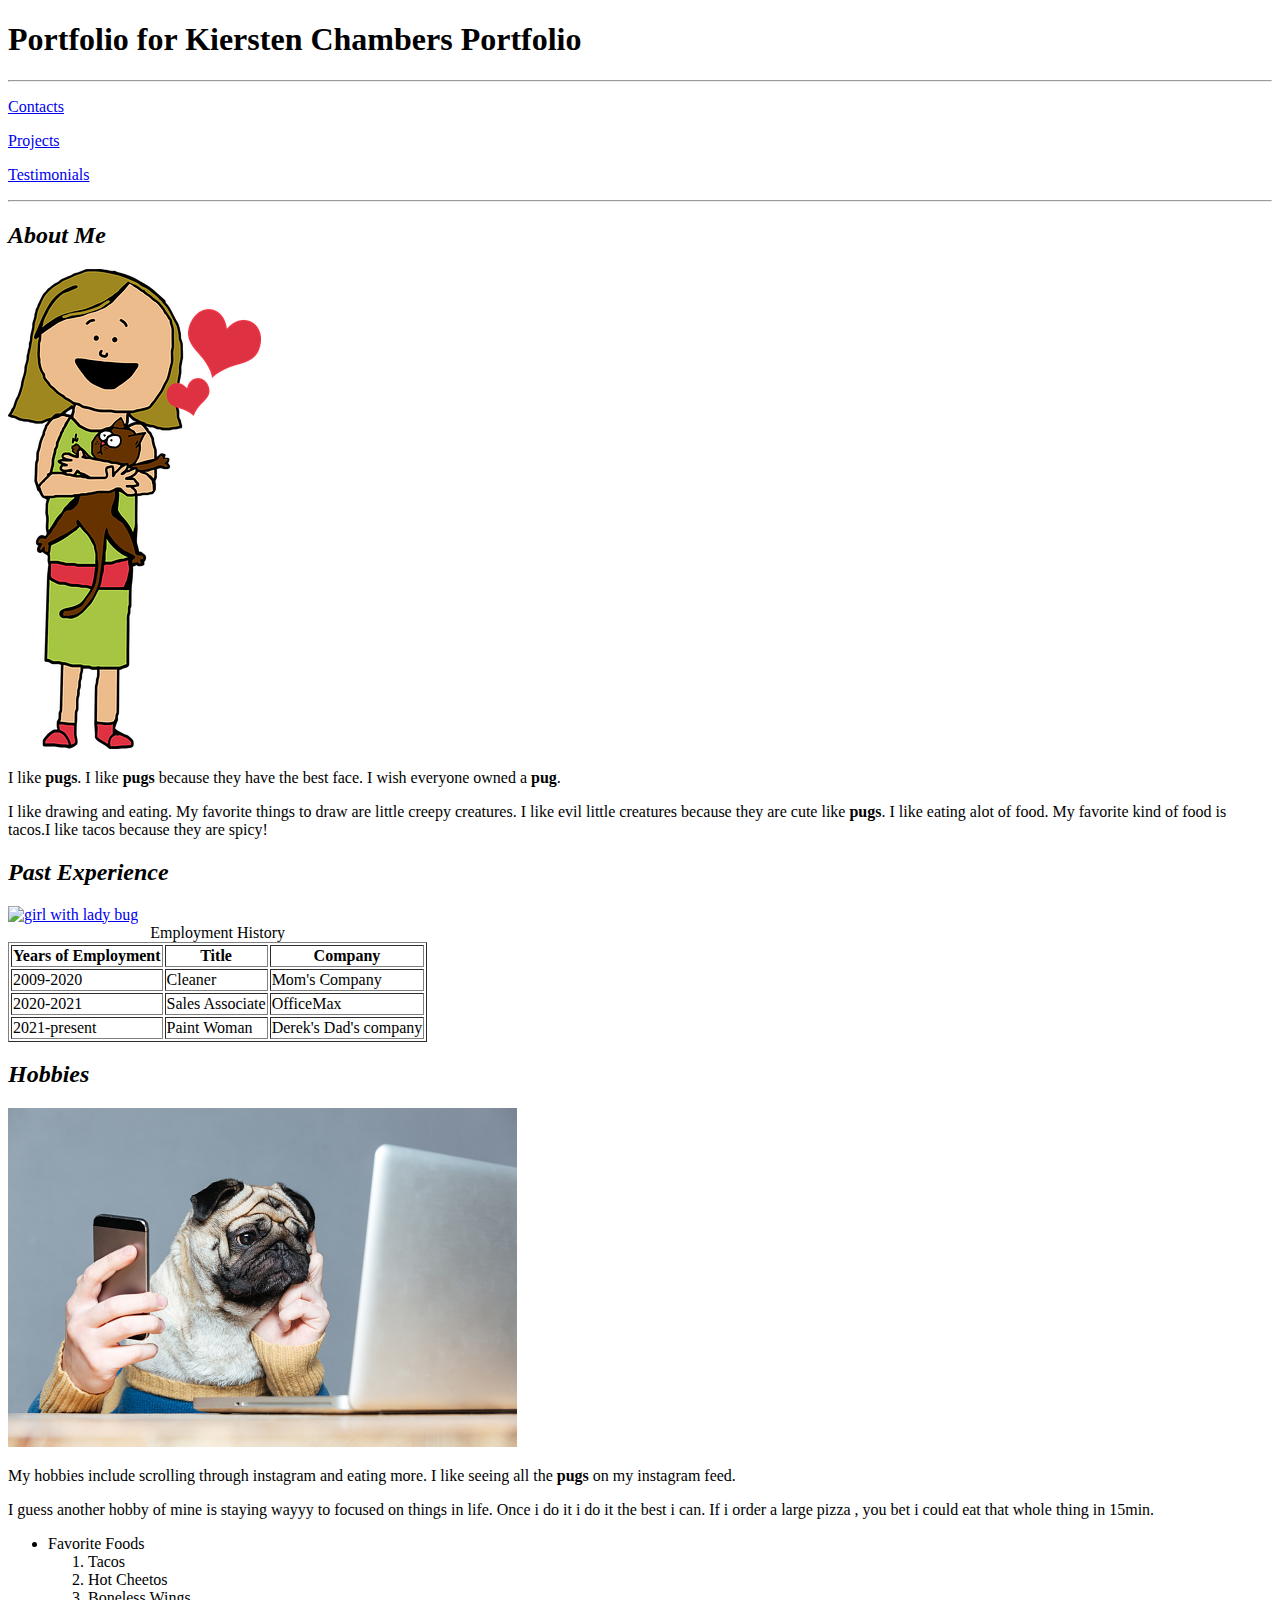
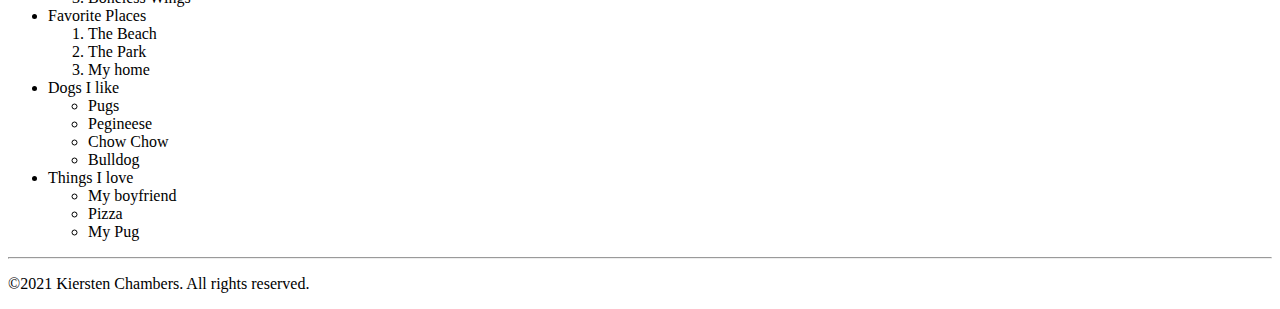
==== portfoilo/index.html @ dc6a2b3d "First Resturant Push" ====
<!DOCTYPE html>
<!-- Name:Kiersten Chambers
Date created: 3/31/2021
Most Recent Revision: 3/31/2021
-->
<html lang="en"> 

 <head>
       <title>Kiersten's Portfolio</title>
</head>

<body>
    <header>
 <h1>Portfolio for Kiersten Chambers Portfolio</h1> 
 </header>


<p>

    <nav> <!-- The nav element will include navigation buttons or links -->
        <hr />
        <p><a href="contact.html">Contacts</a></p>
        <p><a href="projects.html">Projects</a></p>
        <p><a href="testimonials.html">Testimonials</a></p>
        <hr />
    </nav>
    


    </p>


<section>

<article id="About-Me">  
 

 
 
 <h2><em>About Me</em></h2>
<a href="images/catgirl.png">
 <img src="images/catgirl.png"alt="cartoon girl with cat" style width 600px;/></a>

<p>I like <strong>pugs</strong>. I like <strong>pugs</strong> because they have the best face. I wish everyone owned a <strong>pug</strong>.</p>
<p>I like drawing and eating. My favorite things to draw are little creepy creatures. 
    I like evil little creatures because they are cute like <strong>pugs</strong>.
     I like eating alot of food. My favorite kind of food is tacos.I like tacos because they are spicy!
    </p>
</article>

<article id= "Past-Expericence">
    <h2><em>Past Experience</em></h2>

    <a href="images/ladybug.webp">
     <img src="Images/ladybug.webp" alt="girl with lady bug" style width 600px;/></a>
    
    


    <table border="1">
        <caption>Employment History</caption>
        <tr>
        <th>Years of Employment</th>
        <th>Title</th>
        <th>Company</th>
        </tr>
        <tr>
           <td> 2009-2020</td>
           <td>Cleaner</td>
           <td>Mom's Company</td>
           </tr>
           <tr>
               <td>2020-2021</td>
               <td>Sales Associate</td>
               <td>OfficeMax</td>
           </tr>
<tr>
    <td>2021-present</td>
    <td>Paint Woman</td>
    <td>Derek's Dad's company</td>
</tr>

        </tr>
    </table>
    </article>

    <article id="Hobbies">
    <h2><em>Hobbies</em></h2>

   <a href="images/pug guy.jpg">
    <img src="images/pug guy.jpg" alt="Pug on the phone and computer" style width 600px;></a>

    <p>My hobbies include scrolling through instagram and eating more. I like seeing all the <strong>pugs</strong> on my instagram
        feed.
    </p>
<p>I guess another hobby of mine is staying wayyy to focused on things in life. Once i do it i do it the best i can. If i order
    a large pizza , you bet i could eat that whole thing in 15min. 
</p>

<ul>
<li>Favorite Foods</li>
<ol>
    <li>Tacos</li>
    <li>Hot Cheetos</li>
    <li>Boneless Wings</li>
</ol>

<li>Favorite Places</li>
<ol>
    <li>The Beach</li>
    <li>The Park</li>
    <li>My home</li>
</ol>

<li>Dogs I like</li>
<ul>
      <li>Pugs</li>
    <li>Pegineese</li>
    <li>Chow Chow </li>
    <li> Bulldog</li>
</ul>

<li>Things I love</li>
<ul>
    <li>My boyfriend
        <li>Pizza</li>
        <li>My Pug</li>
    </ul>

    
    </article>
    </section>
    <footer>
    <hr/>
    <p>&copy;2021 Kiersten Chambers. All rights reserved.</p>
    </footer>
</body>
</html>
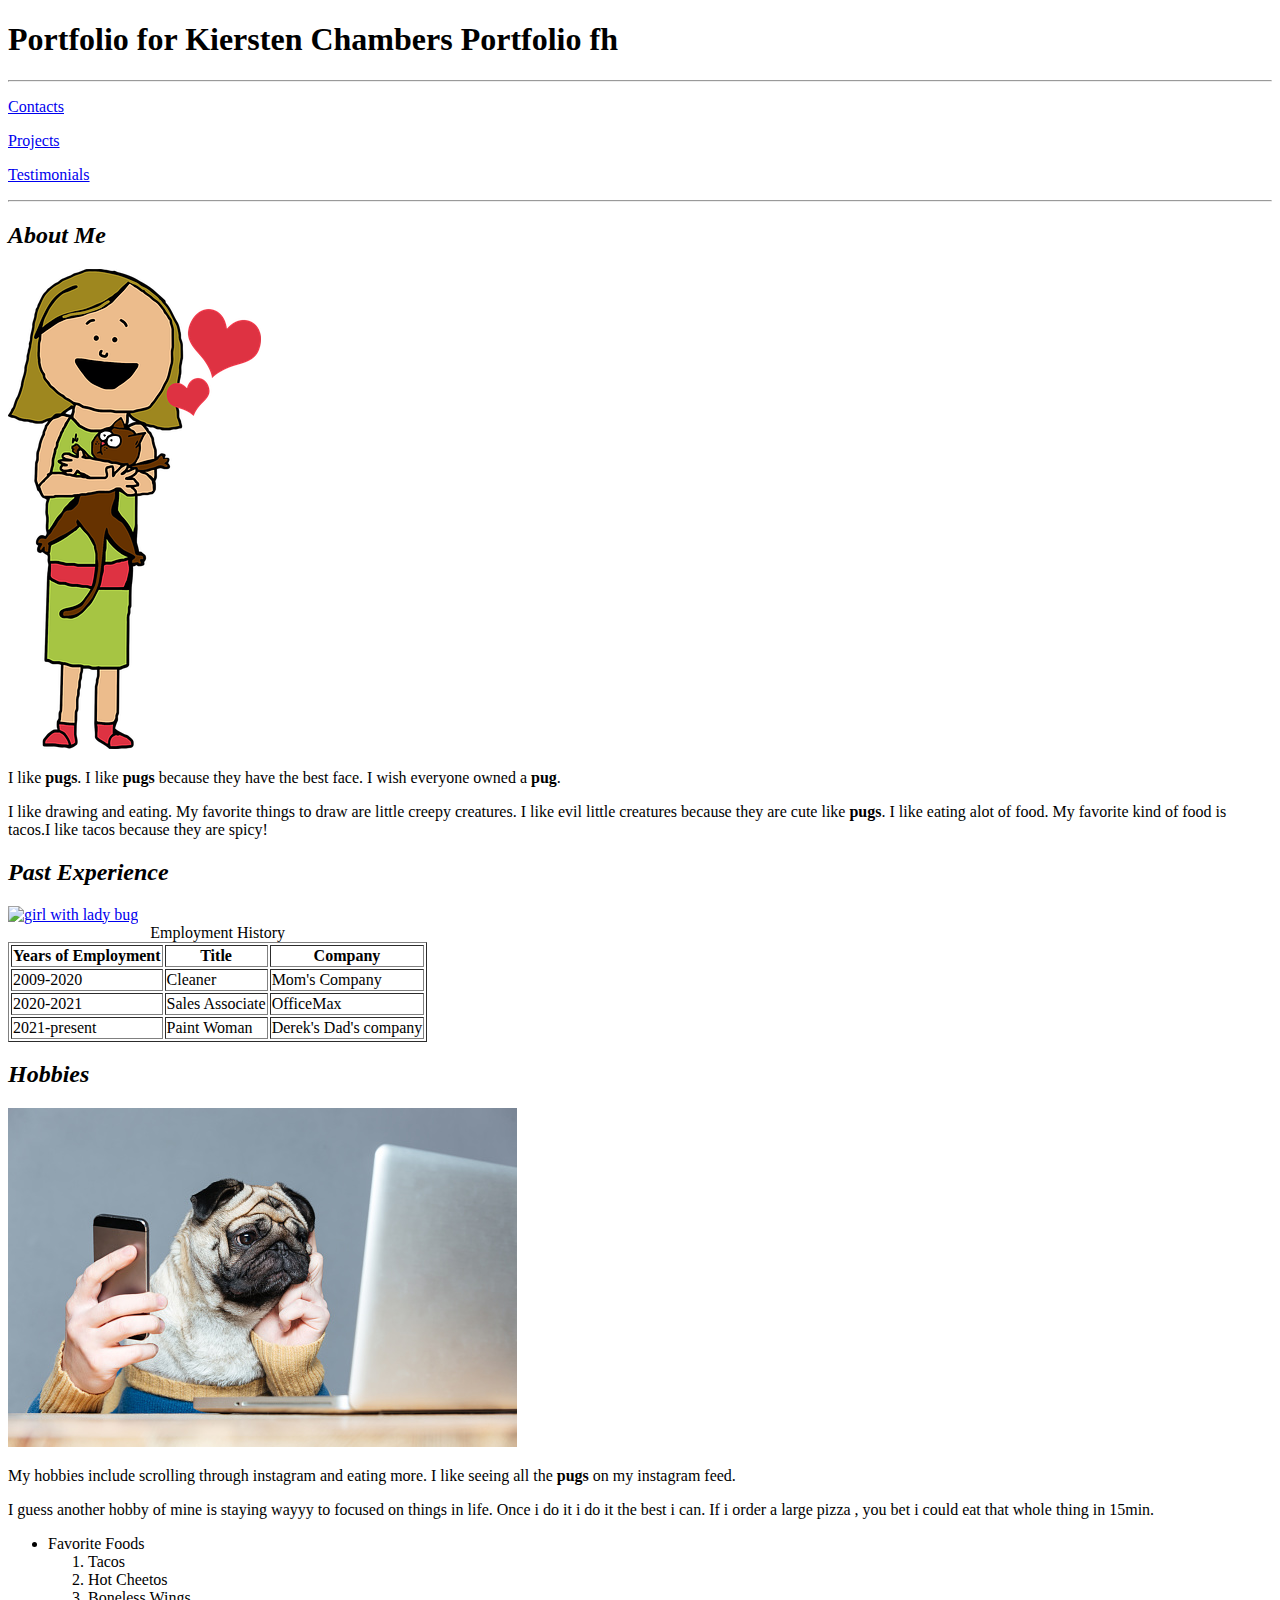
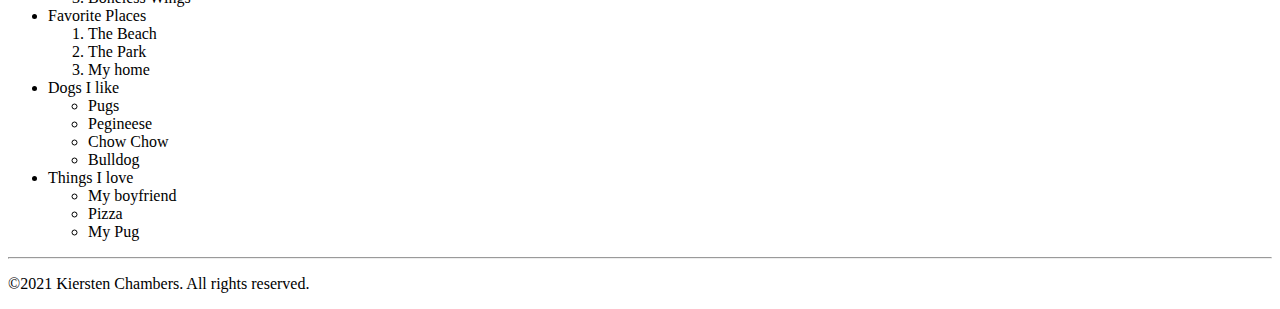
==== commit decfa2ea: "Update index.html" ====
--- a/portfoilo/index.html
+++ b/portfoilo/index.html
@@ -11,7 +11,7 @@
 
 <body>
     <header>
- <h1>Portfolio for Kiersten Chambers Portfolio</h1> 
+ <h1>Portfolio for Kiersten Chambers Portfolio fh</h1> 
  </header>
 
 
